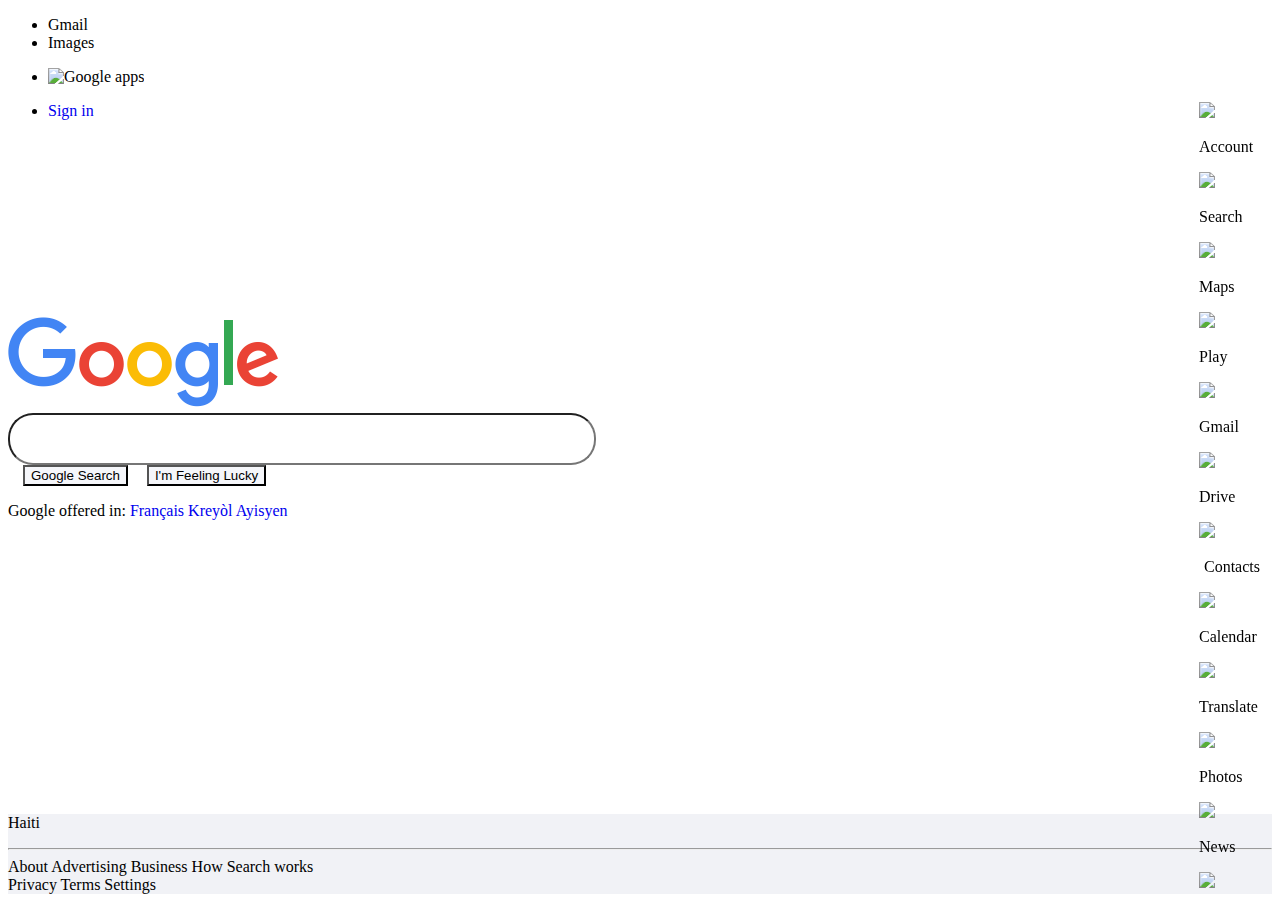
==== index.html @ 9bb04fc4 "first commit" ====
<!doctype html>
<html lang="en">
  <head>
    <!-- Required meta tags -->
    <meta charset="utf-8">
    <meta name="viewport" content="width=device-width, initial-scale=1">

    <!-- Bootstrap CSS -->
    <link href="https://cdn.jsdelivr.net/npm/bootstrap@5.0.0-beta2/dist/css/bootstrap.min.css" rel="stylesheet" integrity="sha384-BmbxuPwQa2lc/FVzBcNJ7UAyJxM6wuqIj61tLrc4wSX0szH/Ev+nYRRuWlolflfl" crossorigin="anonymous">
    <link rel="stylesheet" href="/css/style.css">
    <title>Google</title>
  </head>
  <body>

    <div class="container-fluid">
        <ul class="nav justify-content-end mt-3">
            <li class="nav-item">
              <a class="nav-link" id="nav-link" aria-current="page" href="#">Gmail</a>
            </li>
            <li class="nav-item">
              <a class="nav-link" id="nav-link" href="#">Images</a>
            </li>
            <li class="nav-item">
                <p>
                    <a class="btn" id="google-dots"type="button" data-bs-toggle="collapse" data-bs-target="#collapseExample" aria-expanded="false" aria-controls="collapseExample">
                     <img src="/img/dot2.png" alt="Google apps">
                    </a>
                </p>
                <div class="collapse"id="collapseExample">
                    <div class="card card-body" id="card-body">
                        <!--Row1-->
                        <div class="row">
                            <div class="col-lg-4 col-md-4 mt-2 text-center">
                                <a href="http://"><img src="https://img.icons8.com/bubbles/50/000000/guest-male.png"/><p>Account</p></a>
                            </div>
                            <div class="col-lg-4 col-md-4 mt-2 text-center">
                                <a href="http://"><img src="https://img.icons8.com/fluent/48/000000/google-logo.png"/><p>Search</p></a>
                             
                            </div>
                            <div class="col-lg-4 col-md-4 mt-2 text-center">
                                <a href="http://"><img src="https://img.icons8.com/fluent/48/000000/google-maps-new.png"/><p>Maps</p></a>
                    
                            </div>
                        </div>
                         <!--Row1-->
                       
                          <!--Row2-->
                        <div class="row">
                            <div class="col-lg-4 col-md-4 mt-2 text-center">
                                <a href="http://"><img src="https://img.icons8.com/color/48/000000/google-play.png"/><p>Play</p></a>
                            </div>
                            <div class="col-lg-4 col-md-4 mt-2 text-center">
                                <a href="http://"><img src="https://img.icons8.com/fluent/48/000000/gmail--v2.png"/><p>Gmail</p></a>
                            </div>
                            <div class="col-lg-4 col-md-4 mt-2 text-center">
                                <a href="http://"><img src="https://img.icons8.com/fluent/48/000000/google-drive--v2.png"/><P >Drive</P></a>
                            </div>
                        </div>
                         <!--Row2-->

                          <!--Row3-->
                        <div class="row">
                            <div class="col-lg-4 col-md-4 mt-2 text-center" id="mg-pd2">
                                <a href="http://"><img src="https://img.icons8.com/color/48/000000/google-contacts.png"/><p id="mg-pd">Contacts</p></a>  
                            </div>
                            <div class="col-lg-4 col-md-4 mt-2 text-center">
                                <a href="http://"><img src="https://img.icons8.com/fluent/48/000000/google-calendar--v2.png"/><p>Calendar</p></a>
                            </div>
                            <div class="col-lg-4 col-md-4 mt-2 text-center">
                                <a href="http://"><img src="https://img.icons8.com/color/48/000000/google-translate.png"/><p>Translate</p></a>
                            </div>
                        </div>
                         <!--Row3-->

                          <!--Row4-->
                        <div class="row">
                            <div class="col-lg-4 col-md-4 mt-2 text-center">
                                <a href="http://"><img src="https://img.icons8.com/fluent/48/000000/google-photos-new.png"/><p>Photos</p></a>   
                            </div>
                            <div class="col-lg-4 col-md-4 mt-2 text-center">
                                <a href="http://"><img src="https://img.icons8.com/color/48/000000/google-news.png"/><p>News</p></a>
                            </div>
                            <div class="col-lg-4 col-md-4 mt-2 text-center">
                                <a href="http://"><img src="https://img.icons8.com/fluent/48/000000/google-meet.png"/><p>Meet</p></a>
                            </div>
                        </div>
                         <!--Row4-->

                          <!--Row5-->
                        <div class="row">
                            <div class="col-lg-4 col-md-4 mt-2 text-center">
                                <a class="text-center" href="http://"><img src="https://img.icons8.com/color/48/000000/google-duo.png"/><p>Duo</p></a>
                            </div>
                        </div>
                         <!--Row5-->
                         <hr>    
                      
                    </div>
                </div>
            </li>
            <li class="nav-item mt-1">
                <a class="btn btn-primary" href="#" role="button">Sign in</a>
              </li>
            
        </ul> 
        <div class="d-flex justify-content-center align-items-center">
            <img id="google-logo" src="/img/ic_apps_48px-512.png" alt="">
        </div>
        <form class="row">
            <div class="d-flex justify-content-center align-items-center mt-4">
              <input type="text" class="form-control" id="search-box">
            </div>
        </form>
        <div class="d-flex justify-content-center align-items-center mt-4">
            <button type="button" class="btn" id="btn">Google Search</button>
            <button type="button" class="btn"  id="btn">I'm Feeling Lucky</button>
        </div>
        <div class="d-flex justify-content-center align-items-center mt-4">
            <p>Google offered in: <a href="https://www.google.com/setprefs?sig=0_X4YjfWNpyxbd4nSUM-4ecP6gyLo%3D&hl=fr&source=homepage&sa=X&ved=0ahUKEwj77ayBxcTvAhXnTDABHW7sCksQ2ZgBCA4">Français</a> 
                <a href="https://www.google.com/setprefs?sig=0_X4YjfWNpyxbd4nSUM-4ecP6gyLo%3D&hl=ht&source=homepage&sa=X&ved=0ahUKEwj77ayBxcTvAhXnTDABHW7sCksQ2ZgBCA8">Kreyòl Ayisyen</a></p>
        </div>

        <div class="row">
            <footer id="footer">
                <div class="row">
                    <p>Haiti</p>
                    <hr>
                    <div class="col-lg-6 col-md-6">
                        <nav class="nav" id="nav-f2">
                            <a class="nav-link" href="#">About</a>
                            <a class="nav-link" href="#">Advertising</a>
                            <a class="nav-link" href="#">Business</a>
                            <a class="nav-link" href="#">How Search works</a>
                        </nav>
                    </div>
                    <div class="col-lg-6 col-md-6">
                        <nav class="nav justify-content-end" id="nav-f3">
                            <a class="nav-link" href="#">Privacy</a>
                            <a class="nav-link" href="#">Terms</a>
                            <a class="nav-link" href="#">Settings</a>
                        </nav>
                    </div>
                </div>
            </footer>
        </div>
    </div>
    <!-- Optional JavaScript; choose one of the two! -->

    <!-- Option 1: Bootstrap Bundle with Popper -->
    <script src="https://cdn.jsdelivr.net/npm/bootstrap@5.0.0-beta2/dist/js/bootstrap.bundle.min.js" integrity="sha384-b5kHyXgcpbZJO/tY9Ul7kGkf1S0CWuKcCD38l8YkeH8z8QjE0GmW1gYU5S9FOnJ0" crossorigin="anonymous"></script>

    <!-- Option 2: Separate Popper and Bootstrap JS -->
    <!--
    <script src="https://cdn.jsdelivr.net/npm/@popperjs/core@2.6.0/dist/umd/popper.min.js" integrity="sha384-KsvD1yqQ1/1+IA7gi3P0tyJcT3vR+NdBTt13hSJ2lnve8agRGXTTyNaBYmCR/Nwi" crossorigin="anonymous"></script>
    <script src="https://cdn.jsdelivr.net/npm/bootstrap@5.0.0-beta2/dist/js/bootstrap.min.js" integrity="sha384-nsg8ua9HAw1y0W1btsyWgBklPnCUAFLuTMS2G72MMONqmOymq585AcH49TLBQObG" crossorigin="anonymous"></script>
    -->
  </body>
</html>
---- css/style.css ----
.nav-link
{
    text-decoration: none;
    
}

#nav-link
{
    color: black;
}



#collapseExample
{
    position:fixed;
    right: 20px;
}

.row a
{
    text-decoration: none;
    color: black;
  
}

#mg-pd
{
 padding-left: 5px;
 
}

@media (min-width: 600px) {
   #google-logo
   {
       margin-top:181px;
   }

}

@media (max-width: 599px) {
    #google-logo
   {
       margin-top:181px;
   }
}


#search-box
{
    width: 580px;
    height: 46px;
    border-radius: 25px;

}

#btn
{
    background-color: #f5f6fa;
    margin-left: 15px;
}


a
{
    text-decoration: none;
}


/* FOOTER*/

#footer 
{
    background-color: #f1f2f6;
    margin-top: 294px;

}




@media (max-width: 599px) {
     

    
    #footer 
  {
   
    margin-top: 237px;


  }
 #nav-f2
  {
      
      justify-content: center;
      
      
  }

  #nav-f3
  {
      
      display: flex;
      justify-content: center;
      
      
  }
}
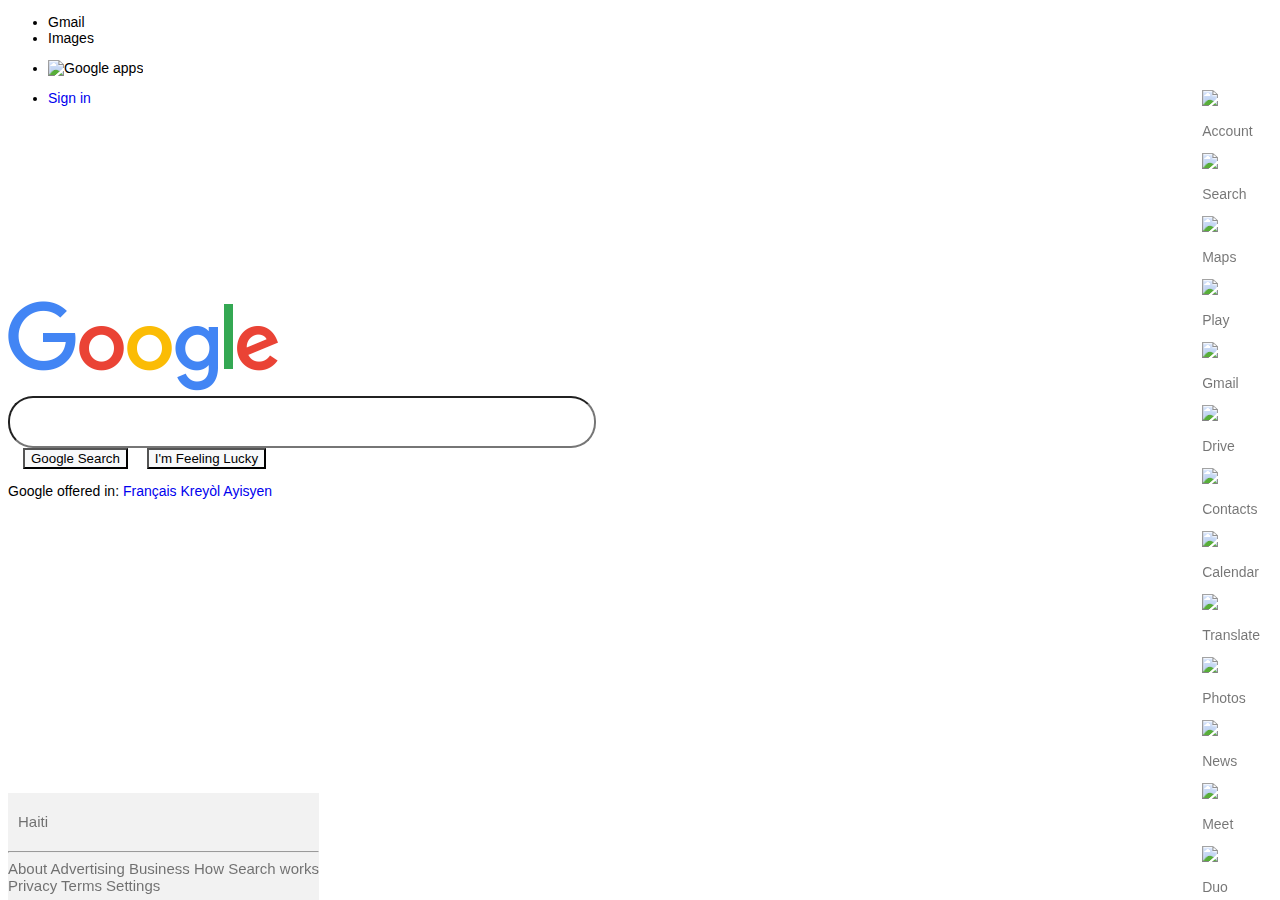
==== commit a031bcb0: "New update" ====
--- a/index.html
+++ b/index.html
@@ -13,22 +13,26 @@
   <body>
 
     <div class="container-fluid">
-        <ul class="nav justify-content-end mt-3">
+        <!--Nav & Tab-->
+        <ul class="nav justify-content-end mt-2">
             <li class="nav-item">
               <a class="nav-link" id="nav-link" aria-current="page" href="#">Gmail</a>
             </li>
             <li class="nav-item">
               <a class="nav-link" id="nav-link" href="#">Images</a>
             </li>
+            <!-- Dots -->
             <li class="nav-item">
                 <p>
                     <a class="btn" id="google-dots"type="button" data-bs-toggle="collapse" data-bs-target="#collapseExample" aria-expanded="false" aria-controls="collapseExample">
                      <img src="/img/dot2.png" alt="Google apps">
                     </a>
                 </p>
+
+                <!-- Collapsing  when you click the dots square  -->
                 <div class="collapse"id="collapseExample">
                     <div class="card card-body" id="card-body">
-                        <!--Row1-->
+                        <!--Collapsing section 1-->
                         <div class="row">
                             <div class="col-lg-4 col-md-4 mt-2 text-center">
                                 <a href="http://"><img src="https://img.icons8.com/bubbles/50/000000/guest-male.png"/><p>Account</p></a>
@@ -42,9 +46,9 @@
                     
                             </div>
                         </div>
-                         <!--Row1-->
+                        <!--Collapsing section 1-->
                        
-                          <!--Row2-->
+                        <!--Collapsing section 2-->
                         <div class="row">
                             <div class="col-lg-4 col-md-4 mt-2 text-center">
                                 <a href="http://"><img src="https://img.icons8.com/color/48/000000/google-play.png"/><p>Play</p></a>
@@ -56,12 +60,12 @@
                                 <a href="http://"><img src="https://img.icons8.com/fluent/48/000000/google-drive--v2.png"/><P >Drive</P></a>
                             </div>
                         </div>
-                         <!--Row2-->
+                        <!--Collapsing section 2-->
 
-                          <!--Row3-->
+                        <!--Collapsing section 3-->
                         <div class="row">
-                            <div class="col-lg-4 col-md-4 mt-2 text-center" id="mg-pd2">
-                                <a href="http://"><img src="https://img.icons8.com/color/48/000000/google-contacts.png"/><p id="mg-pd">Contacts</p></a>  
+                            <div class="col-lg-4 col-md-4 mt-2 text-center">
+                                <a href="http://"><img src="https://img.icons8.com/color/48/000000/google-contacts.png"/><p>Contacts</p></a>  
                             </div>
                             <div class="col-lg-4 col-md-4 mt-2 text-center">
                                 <a href="http://"><img src="https://img.icons8.com/fluent/48/000000/google-calendar--v2.png"/><p>Calendar</p></a>
@@ -70,9 +74,9 @@
                                 <a href="http://"><img src="https://img.icons8.com/color/48/000000/google-translate.png"/><p>Translate</p></a>
                             </div>
                         </div>
-                         <!--Row3-->
+                        <!--Collapsing section 3-->
 
-                          <!--Row4-->
+                        <!--Collapsing section 4-->
                         <div class="row">
                             <div class="col-lg-4 col-md-4 mt-2 text-center">
                                 <a href="http://"><img src="https://img.icons8.com/fluent/48/000000/google-photos-new.png"/><p>Photos</p></a>   
@@ -84,54 +88,87 @@
                                 <a href="http://"><img src="https://img.icons8.com/fluent/48/000000/google-meet.png"/><p>Meet</p></a>
                             </div>
                         </div>
-                         <!--Row4-->
+                        <!--Collapsing section 4-->
 
-                          <!--Row5-->
+                        <!--Collapsing section 5-->
                         <div class="row">
                             <div class="col-lg-4 col-md-4 mt-2 text-center">
                                 <a class="text-center" href="http://"><img src="https://img.icons8.com/color/48/000000/google-duo.png"/><p>Duo</p></a>
                             </div>
                         </div>
-                         <!--Row5-->
-                         <hr>    
+                        <!--Collapsing section 5-->
+
+                        <!-- Divider-->
+                        <div class="row">
+                            <hr>   
+                        </div>
+                        <!-- Divider-->
                       
                     </div>
                 </div>
+                <!-- Collapsing  when you click the dots square  -->
             </li>
+            <!-- Dots -->
+
+            <!-- Sign in button  -->
             <li class="nav-item mt-1">
                 <a class="btn btn-primary" href="#" role="button">Sign in</a>
-              </li>
+            </li>
+            <!-- Sign in button  -->
             
-        </ul> 
+        </ul>
+        <!--Nav & Tab-->
+
+        <!--Body page (Google logo , form , button & texts)-->
+
+        <!--Logo-->
         <div class="d-flex justify-content-center align-items-center">
             <img id="google-logo" src="/img/ic_apps_48px-512.png" alt="">
         </div>
+        <!--Logo-->
+
+        <!--Form-->
         <form class="row">
             <div class="d-flex justify-content-center align-items-center mt-4">
               <input type="text" class="form-control" id="search-box">
             </div>
         </form>
-        <div class="d-flex justify-content-center align-items-center mt-4">
+        <!--Form-->
+
+        <!--Button-->
+        <div class="d-flex justify-content-center align-items-center mt-4" id="button">
             <button type="button" class="btn" id="btn">Google Search</button>
             <button type="button" class="btn"  id="btn">I'm Feeling Lucky</button>
         </div>
+        <!--Button-->
+
+        <!--Text-->
         <div class="d-flex justify-content-center align-items-center mt-4">
-            <p>Google offered in: <a href="https://www.google.com/setprefs?sig=0_X4YjfWNpyxbd4nSUM-4ecP6gyLo%3D&hl=fr&source=homepage&sa=X&ved=0ahUKEwj77ayBxcTvAhXnTDABHW7sCksQ2ZgBCA4">Français</a> 
-                <a href="https://www.google.com/setprefs?sig=0_X4YjfWNpyxbd4nSUM-4ecP6gyLo%3D&hl=ht&source=homepage&sa=X&ved=0ahUKEwj77ayBxcTvAhXnTDABHW7sCksQ2ZgBCA8">Kreyòl Ayisyen</a></p>
+            <p>Google offered in: 
+                <a href="https://www.google.com/setprefs?sig=0_X4YjfWNpyxbd4nSUM-4ecP6gyLo%3D&hl=fr&source=homepage&sa=X&ved=0ahUKEwj77ayBxcTvAhXnTDABHW7sCksQ2ZgBCA4">Français</a> 
+                <a href="https://www.google.com/setprefs?sig=0_X4YjfWNpyxbd4nSUM-4ecP6gyLo%3D&hl=ht&source=homepage&sa=X&ved=0ahUKEwj77ayBxcTvAhXnTDABHW7sCksQ2ZgBCA8">Kreyòl Ayisyen</a>
+            </p>
         </div>
+        <!--Text-->
+
+        <!--Body page (Google logo , form , button & texts)-->
 
         <div class="row">
             <footer id="footer">
+                <div id="footer-part1">
+                    <p>Haiti</p>
+                </div>
                 <div class="row">
-                    <p>Haiti</p>
-                    <hr>
-                    <div class="col-lg-6 col-md-6">
-                        <nav class="nav" id="nav-f2">
-                            <a class="nav-link" href="#">About</a>
-                            <a class="nav-link" href="#">Advertising</a>
-                            <a class="nav-link" href="#">Business</a>
-                            <a class="nav-link" href="#">How Search works</a>
-                        </nav>
+                    <hr style="background-color: rgba(0,0,0,.54);">
+                </div>
+                <div class="row" id="footer-part2">
+                    <div class="col-lg-6 col-md-6" id="nav-f2">
+                            <nav class="nav">
+                                <a class="nav-link" href="#">About</a>
+                                <a class="nav-link" href="#">Advertising</a>
+                                <a class="nav-link" href="#">Business</a>
+                                <a class="nav-link" href="#">How Search works</a>
+                            </nav>
                     </div>
                     <div class="col-lg-6 col-md-6">
                         <nav class="nav justify-content-end" id="nav-f3">
--- a/css/style.css
+++ b/css/style.css
@@ -1,4 +1,17 @@
+/* BODY */
+body
+{
+    font-size: 14px;
+    font-family: arial,sans-serif;
+}
 
+div
+{
+    display: block;
+}
+/* BODY */
+
+/* Navs & Tabs */
 .nav-link
 {
     text-decoration: none;
@@ -8,30 +21,23 @@
 #nav-link
 {
     color: black;
+    margin-top: 5px;
 }
 
-
-
+/* Collapsing the nav & tab when you click the dots square */
 #collapseExample
 {
     position:fixed;
     right: 20px;
 }
+/* Collapsing the nav & tab when you click the dots square */
 
-.row a
+
+/* Navs & Tabs */
+
+/* Media events screen */
+@media (min-width: 600px) 
 {
-    text-decoration: none;
-    color: black;
-  
-}
-
-#mg-pd
-{
- padding-left: 5px;
- 
-}
-
-@media (min-width: 600px) {
    #google-logo
    {
        margin-top:181px;
@@ -39,12 +45,14 @@
 
 }
 
-@media (max-width: 599px) {
+@media (max-width: 599px) 
+{
     #google-logo
    {
        margin-top:181px;
    }
 }
+/* Media events screen */
 
 
 #search-box
@@ -57,10 +65,15 @@
 
 #btn
 {
-    background-color: #f5f6fa;
+    background-color: #f8f9fa;
     margin-left: 15px;
 }
 
+#btn:hover
+{
+    border: 1px solid #ced6e0;
+    border-radius: 4px;
+}
 
 a
 {
@@ -72,39 +85,52 @@
 
 #footer 
 {
-    background-color: #f1f2f6;
-    margin-top: 294px;
-
+    background-color: #f2f2f2;
+    position: fixed;
+    bottom: 0;
+    font-size: 15px;
+    
 }
 
+.row a
+{
+    color: rgba(0,0,0,.54);
+  
+}
+#footer-part1  
+{
+    margin: 20px 10px 5px;
+    color: rgba(0,0,0,.54);
+    height: 30px;  
+}
+
+/* event in nav (footer big screen) */
+@media (min-width:600px)
+{
+    #footer-part2
+    {
+        height: 40px;
+    }
+}
+/* event in nav (footer) */
 
 
-
+/* event in nav (footer big screen) */
 @media (max-width: 599px) {
-     
-
-    
-    #footer 
-  {
-   
-    margin-top: 237px;
-
-
-  }
+       
  #nav-f2
   {
-      
-      justify-content: center;
-      
-      
+     position:relative;
+     left: 25px; 
   }
 
   #nav-f3
   {
-      
-      display: flex;
-      justify-content: center;
-      
-      
+    position:relative;
+    margin-top: 5px;
+    right: 130px;  
   }
-}+}
+/* event in nav (footer big screen) */
+
+/* FOOTER*/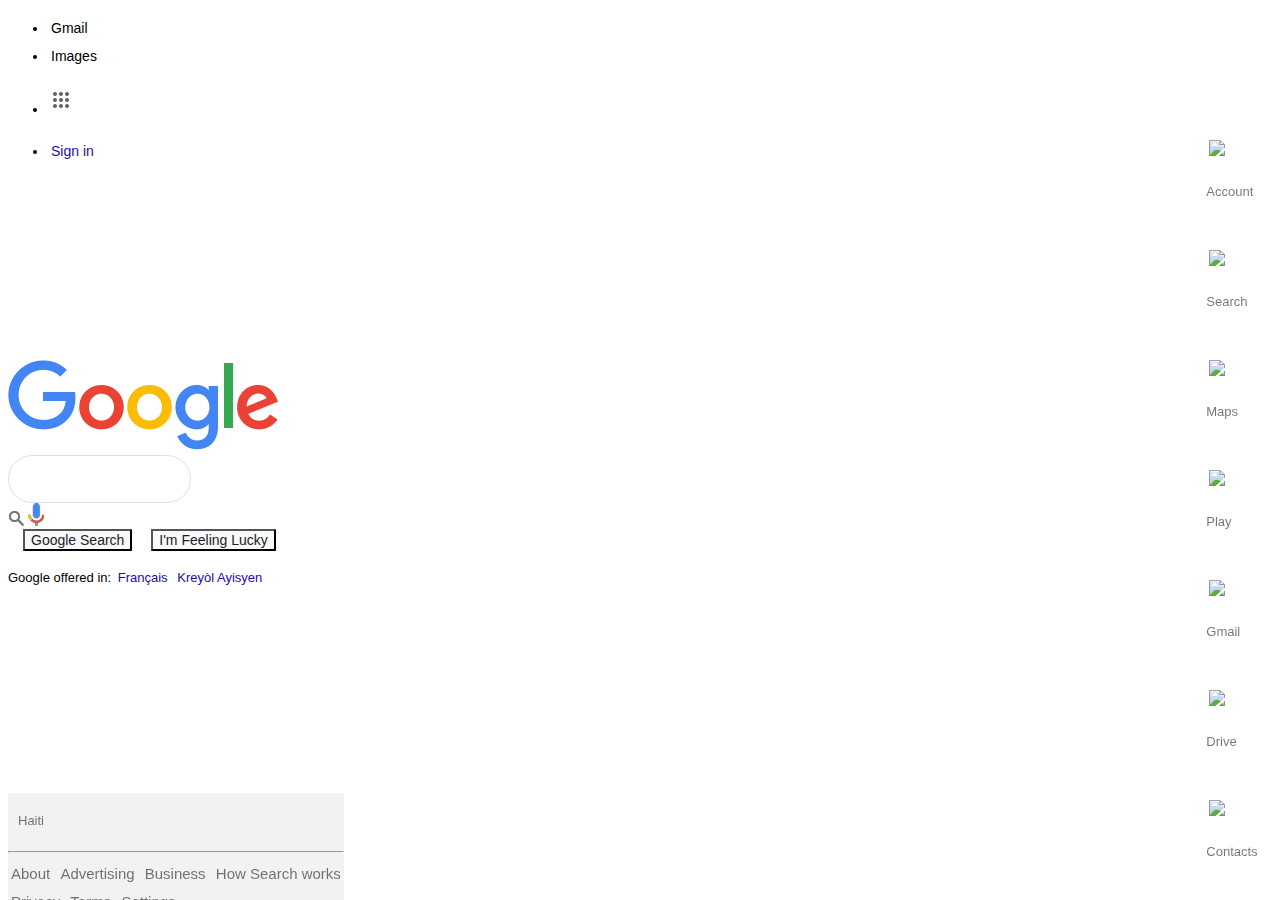
==== commit fe1f31bd: "New update" ====
--- a/index.html
+++ b/index.html
@@ -25,7 +25,7 @@
             <li class="nav-item">
                 <p>
                     <a class="btn" id="google-dots"type="button" data-bs-toggle="collapse" data-bs-target="#collapseExample" aria-expanded="false" aria-controls="collapseExample">
-                     <img src="/img/dot2.png" alt="Google apps">
+                     <img src="/img/dot2.PNG" alt="Google apps">
                     </a>
                 </p>
 
@@ -112,7 +112,7 @@
 
             <!-- Sign in button  -->
             <li class="nav-item mt-1">
-                <a class="btn btn-primary" href="#" role="button">Sign in</a>
+                <a class="btn btn-primary" id="sign-button" href="#" role="button">Sign in</a>
             </li>
             <!-- Sign in button  -->
             
@@ -131,6 +131,10 @@
         <form class="row">
             <div class="d-flex justify-content-center align-items-center mt-4">
               <input type="text" class="form-control" id="search-box">
+            </div>
+            <div class="form-icons">
+                <img id="search-icon" src="/img/search.png">
+                <img src="/img/mic.png" alt="">
             </div>
         </form>
         <!--Form-->
--- a/css/style.css
+++ b/css/style.css
@@ -23,6 +23,23 @@
     color: black;
     margin-top: 5px;
 }
+
+
+/* image for collapsing */
+
+#google-dots
+{
+    margin-top: 4px;
+   
+}
+
+/* image for collapsing */
+
+#sign-button
+{
+    margin-top: 4px;
+}
+
 
 /* Collapsing the nav & tab when you click the dots square */
 #collapseExample
@@ -55,18 +72,33 @@
 /* Media events screen */
 
 
+
+/* Main Page */
+
+/* search-box */
 #search-box
 {
-    width: 580px;
-    height: 46px;
-    border-radius: 25px;
+    max-width: 584px;
+    height: 44px;
+    border-radius: 24px;
+    box-shadow: none;
+    border: 1px solid #dfe1e5;
+    background: #fff;
 
 }
 
+
+/* search-box */
+
+
+/* Button */
 #btn
 {
     background-color: #f8f9fa;
     margin-left: 15px;
+    font-size: 14px;
+    font-family: arial,sans-serif;
+    color: #222;
 }
 
 #btn:hover
@@ -74,15 +106,29 @@
     border: 1px solid #ced6e0;
     border-radius: 4px;
 }
+/* Button */
 
+
+/* Text */
+p
+{
+    font-size: 13px;
+    font-family: arial,sans-serif; 
+}
 a
 {
     text-decoration: none;
+    color: #1a0dab;
+    padding: 0 3px;
+    line-height: 28px;
 }
+/* Text */
+
+
+/* Main Page */
 
 
 /* FOOTER*/
-
 #footer 
 {
     background-color: #f2f2f2;
@@ -104,6 +150,7 @@
     height: 30px;  
 }
 
+
 /* event in nav (footer big screen) */
 @media (min-width:600px)
 {
@@ -113,6 +160,7 @@
     }
 }
 /* event in nav (footer) */
+
 
 
 /* event in nav (footer big screen) */
@@ -133,4 +181,6 @@
 }
 /* event in nav (footer big screen) */
 
+
+
 /* FOOTER*/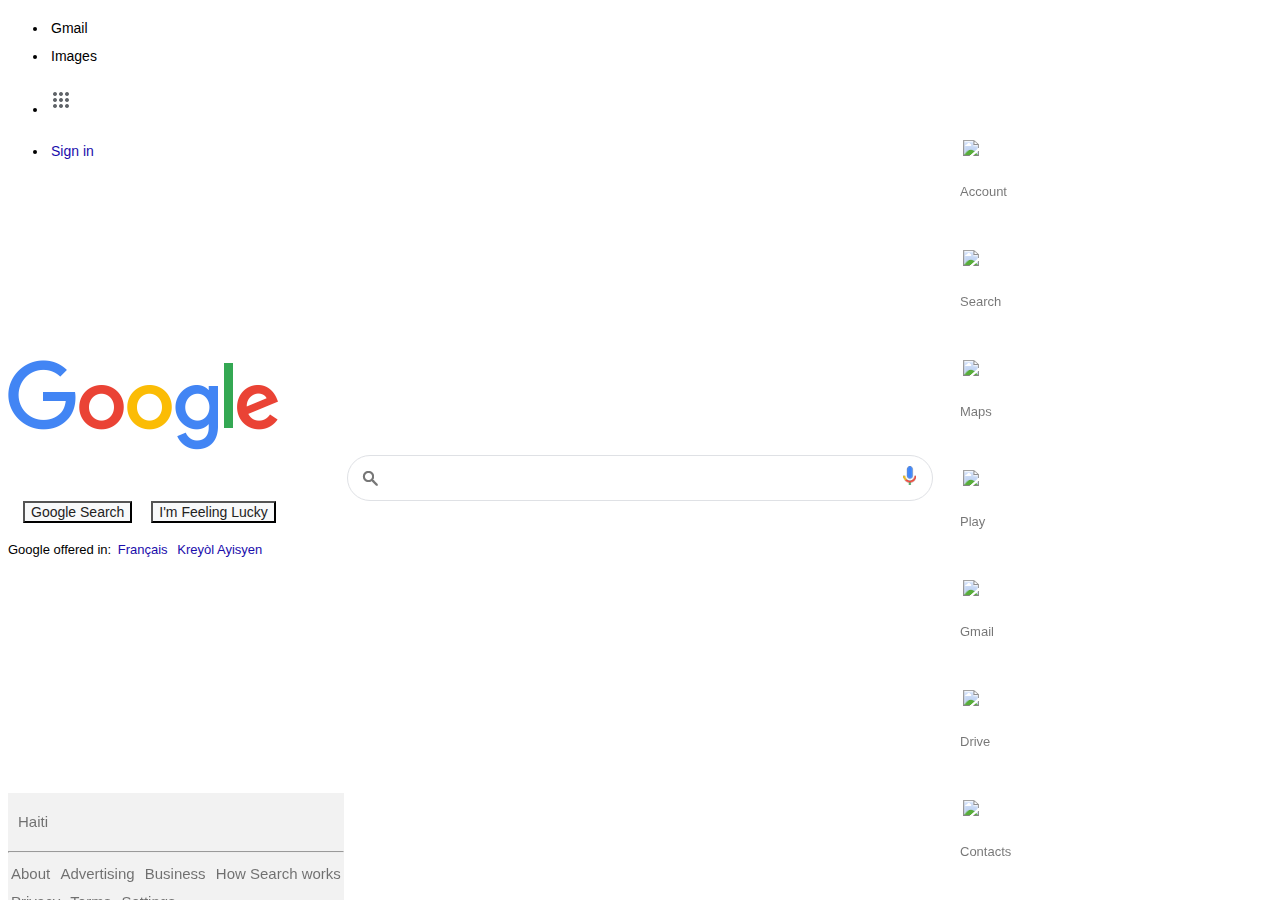
==== commit 581de8ae: "Add files via upload" ====
--- a/index.html
+++ b/index.html
@@ -1,199 +1,228 @@
-<!doctype html>
-<html lang="en">
-  <head>
-    <!-- Required meta tags -->
-    <meta charset="utf-8">
-    <meta name="viewport" content="width=device-width, initial-scale=1">
-
-    <!-- Bootstrap CSS -->
-    <link href="https://cdn.jsdelivr.net/npm/bootstrap@5.0.0-beta2/dist/css/bootstrap.min.css" rel="stylesheet" integrity="sha384-BmbxuPwQa2lc/FVzBcNJ7UAyJxM6wuqIj61tLrc4wSX0szH/Ev+nYRRuWlolflfl" crossorigin="anonymous">
-    <link rel="stylesheet" href="/css/style.css">
-    <title>Google</title>
-  </head>
-  <body>
-
-    <div class="container-fluid">
-        <!--Nav & Tab-->
-        <ul class="nav justify-content-end mt-2">
-            <li class="nav-item">
-              <a class="nav-link" id="nav-link" aria-current="page" href="#">Gmail</a>
-            </li>
-            <li class="nav-item">
-              <a class="nav-link" id="nav-link" href="#">Images</a>
-            </li>
-            <!-- Dots -->
-            <li class="nav-item">
-                <p>
-                    <a class="btn" id="google-dots"type="button" data-bs-toggle="collapse" data-bs-target="#collapseExample" aria-expanded="false" aria-controls="collapseExample">
-                     <img src="/img/dot2.PNG" alt="Google apps">
-                    </a>
-                </p>
-
-                <!-- Collapsing  when you click the dots square  -->
-                <div class="collapse"id="collapseExample">
-                    <div class="card card-body" id="card-body">
-                        <!--Collapsing section 1-->
-                        <div class="row">
-                            <div class="col-lg-4 col-md-4 mt-2 text-center">
-                                <a href="http://"><img src="https://img.icons8.com/bubbles/50/000000/guest-male.png"/><p>Account</p></a>
-                            </div>
-                            <div class="col-lg-4 col-md-4 mt-2 text-center">
-                                <a href="http://"><img src="https://img.icons8.com/fluent/48/000000/google-logo.png"/><p>Search</p></a>
-                             
-                            </div>
-                            <div class="col-lg-4 col-md-4 mt-2 text-center">
-                                <a href="http://"><img src="https://img.icons8.com/fluent/48/000000/google-maps-new.png"/><p>Maps</p></a>
-                    
-                            </div>
-                        </div>
-                        <!--Collapsing section 1-->
-                       
-                        <!--Collapsing section 2-->
-                        <div class="row">
-                            <div class="col-lg-4 col-md-4 mt-2 text-center">
-                                <a href="http://"><img src="https://img.icons8.com/color/48/000000/google-play.png"/><p>Play</p></a>
-                            </div>
-                            <div class="col-lg-4 col-md-4 mt-2 text-center">
-                                <a href="http://"><img src="https://img.icons8.com/fluent/48/000000/gmail--v2.png"/><p>Gmail</p></a>
-                            </div>
-                            <div class="col-lg-4 col-md-4 mt-2 text-center">
-                                <a href="http://"><img src="https://img.icons8.com/fluent/48/000000/google-drive--v2.png"/><P >Drive</P></a>
-                            </div>
-                        </div>
-                        <!--Collapsing section 2-->
-
-                        <!--Collapsing section 3-->
-                        <div class="row">
-                            <div class="col-lg-4 col-md-4 mt-2 text-center">
-                                <a href="http://"><img src="https://img.icons8.com/color/48/000000/google-contacts.png"/><p>Contacts</p></a>  
-                            </div>
-                            <div class="col-lg-4 col-md-4 mt-2 text-center">
-                                <a href="http://"><img src="https://img.icons8.com/fluent/48/000000/google-calendar--v2.png"/><p>Calendar</p></a>
-                            </div>
-                            <div class="col-lg-4 col-md-4 mt-2 text-center">
-                                <a href="http://"><img src="https://img.icons8.com/color/48/000000/google-translate.png"/><p>Translate</p></a>
-                            </div>
-                        </div>
-                        <!--Collapsing section 3-->
-
-                        <!--Collapsing section 4-->
-                        <div class="row">
-                            <div class="col-lg-4 col-md-4 mt-2 text-center">
-                                <a href="http://"><img src="https://img.icons8.com/fluent/48/000000/google-photos-new.png"/><p>Photos</p></a>   
-                            </div>
-                            <div class="col-lg-4 col-md-4 mt-2 text-center">
-                                <a href="http://"><img src="https://img.icons8.com/color/48/000000/google-news.png"/><p>News</p></a>
-                            </div>
-                            <div class="col-lg-4 col-md-4 mt-2 text-center">
-                                <a href="http://"><img src="https://img.icons8.com/fluent/48/000000/google-meet.png"/><p>Meet</p></a>
-                            </div>
-                        </div>
-                        <!--Collapsing section 4-->
-
-                        <!--Collapsing section 5-->
-                        <div class="row">
-                            <div class="col-lg-4 col-md-4 mt-2 text-center">
-                                <a class="text-center" href="http://"><img src="https://img.icons8.com/color/48/000000/google-duo.png"/><p>Duo</p></a>
-                            </div>
-                        </div>
-                        <!--Collapsing section 5-->
-
-                        <!-- Divider-->
-                        <div class="row">
-                            <hr>   
-                        </div>
-                        <!-- Divider-->
-                      
-                    </div>
-                </div>
-                <!-- Collapsing  when you click the dots square  -->
-            </li>
-            <!-- Dots -->
-
-            <!-- Sign in button  -->
-            <li class="nav-item mt-1">
-                <a class="btn btn-primary" id="sign-button" href="#" role="button">Sign in</a>
-            </li>
-            <!-- Sign in button  -->
-            
-        </ul>
-        <!--Nav & Tab-->
-
-        <!--Body page (Google logo , form , button & texts)-->
-
-        <!--Logo-->
-        <div class="d-flex justify-content-center align-items-center">
-            <img id="google-logo" src="/img/ic_apps_48px-512.png" alt="">
-        </div>
-        <!--Logo-->
-
-        <!--Form-->
-        <form class="row">
-            <div class="d-flex justify-content-center align-items-center mt-4">
-              <input type="text" class="form-control" id="search-box">
-            </div>
-            <div class="form-icons">
-                <img id="search-icon" src="/img/search.png">
-                <img src="/img/mic.png" alt="">
-            </div>
-        </form>
-        <!--Form-->
-
-        <!--Button-->
-        <div class="d-flex justify-content-center align-items-center mt-4" id="button">
-            <button type="button" class="btn" id="btn">Google Search</button>
-            <button type="button" class="btn"  id="btn">I'm Feeling Lucky</button>
-        </div>
-        <!--Button-->
-
-        <!--Text-->
-        <div class="d-flex justify-content-center align-items-center mt-4">
-            <p>Google offered in: 
-                <a href="https://www.google.com/setprefs?sig=0_X4YjfWNpyxbd4nSUM-4ecP6gyLo%3D&hl=fr&source=homepage&sa=X&ved=0ahUKEwj77ayBxcTvAhXnTDABHW7sCksQ2ZgBCA4">Français</a> 
-                <a href="https://www.google.com/setprefs?sig=0_X4YjfWNpyxbd4nSUM-4ecP6gyLo%3D&hl=ht&source=homepage&sa=X&ved=0ahUKEwj77ayBxcTvAhXnTDABHW7sCksQ2ZgBCA8">Kreyòl Ayisyen</a>
-            </p>
-        </div>
-        <!--Text-->
-
-        <!--Body page (Google logo , form , button & texts)-->
-
-        <div class="row">
-            <footer id="footer">
-                <div id="footer-part1">
-                    <p>Haiti</p>
-                </div>
-                <div class="row">
-                    <hr style="background-color: rgba(0,0,0,.54);">
-                </div>
-                <div class="row" id="footer-part2">
-                    <div class="col-lg-6 col-md-6" id="nav-f2">
-                            <nav class="nav">
-                                <a class="nav-link" href="#">About</a>
-                                <a class="nav-link" href="#">Advertising</a>
-                                <a class="nav-link" href="#">Business</a>
-                                <a class="nav-link" href="#">How Search works</a>
-                            </nav>
-                    </div>
-                    <div class="col-lg-6 col-md-6">
-                        <nav class="nav justify-content-end" id="nav-f3">
-                            <a class="nav-link" href="#">Privacy</a>
-                            <a class="nav-link" href="#">Terms</a>
-                            <a class="nav-link" href="#">Settings</a>
-                        </nav>
-                    </div>
-                </div>
-            </footer>
-        </div>
-    </div>
-    <!-- Optional JavaScript; choose one of the two! -->
-
-    <!-- Option 1: Bootstrap Bundle with Popper -->
-    <script src="https://cdn.jsdelivr.net/npm/bootstrap@5.0.0-beta2/dist/js/bootstrap.bundle.min.js" integrity="sha384-b5kHyXgcpbZJO/tY9Ul7kGkf1S0CWuKcCD38l8YkeH8z8QjE0GmW1gYU5S9FOnJ0" crossorigin="anonymous"></script>
-
-    <!-- Option 2: Separate Popper and Bootstrap JS -->
-    <!--
-    <script src="https://cdn.jsdelivr.net/npm/@popperjs/core@2.6.0/dist/umd/popper.min.js" integrity="sha384-KsvD1yqQ1/1+IA7gi3P0tyJcT3vR+NdBTt13hSJ2lnve8agRGXTTyNaBYmCR/Nwi" crossorigin="anonymous"></script>
-    <script src="https://cdn.jsdelivr.net/npm/bootstrap@5.0.0-beta2/dist/js/bootstrap.min.js" integrity="sha384-nsg8ua9HAw1y0W1btsyWgBklPnCUAFLuTMS2G72MMONqmOymq585AcH49TLBQObG" crossorigin="anonymous"></script>
-    -->
-  </body>
+<!doctype html>
+<html lang="en">
+  <head>
+    <!-- Required meta tags -->
+    <meta charset="utf-8">
+    <meta name="viewport" content="width=device-width, initial-scale=1">
+
+    <!-- Bootstrap CSS -->
+    <link href="https://cdn.jsdelivr.net/npm/bootstrap@5.0.0-beta2/dist/css/bootstrap.min.css" rel="stylesheet" integrity="sha384-BmbxuPwQa2lc/FVzBcNJ7UAyJxM6wuqIj61tLrc4wSX0szH/Ev+nYRRuWlolflfl" crossorigin="anonymous">
+    <link rel="stylesheet" href="/css/style.css">
+    <title>Google</title>
+  </head>
+  <body>
+
+    <div class="container-fluid">
+        <!--Nav & Tab-->
+        <ul class="nav justify-content-end mt-2">
+            <li class="nav-item">
+              <a class="nav-link" id="nav-link" aria-current="page" href="#">Gmail</a>
+            </li>
+            <li class="nav-item">
+              <a class="nav-link" id="nav-link" href="#">Images</a>
+            </li>
+            <!-- Dots -->
+            <li class="nav-item">
+                <p>
+                    <a class="btn" id="google-dots"type="button" data-bs-toggle="collapse" data-bs-target="#collapseExample" aria-expanded="false" aria-controls="collapseExample">
+                     <img src="/img/dot2.PNG" alt="Google apps">
+                    </a>
+                </p>
+
+                <!-- Collapsing  when you click the dots square  -->
+                <div class="collapse"id="collapseExample">
+                    <div class="card card-body" id="card-body">
+                        <!--Collapsing section 1-->
+                        <div class="row">
+                            <div class="col-lg-4 col-md-4 mt-2 text-center">
+                                <a href="http://"><img src="https://img.icons8.com/bubbles/50/000000/guest-male.png"/><p>Account</p></a>
+                            </div>
+                            <div class="col-lg-4 col-md-4 mt-2 text-center">
+                                <a href="http://"><img src="https://img.icons8.com/fluent/48/000000/google-logo.png"/><p>Search</p></a>
+                             
+                            </div>
+                            <div class="col-lg-4 col-md-4 mt-2 text-center">
+                                <a href="http://"><img src="https://img.icons8.com/fluent/48/000000/google-maps-new.png"/><p>Maps</p></a>
+                    
+                            </div>
+                        </div>
+                        <!--Collapsing section 1-->
+                       
+                        <!--Collapsing section 2-->
+                        <div class="row">
+                            <div class="col-lg-4 col-md-4 mt-2 text-center">
+                                <a href="http://"><img src="https://img.icons8.com/color/48/000000/google-play.png"/><p>Play</p></a>
+                            </div>
+                            <div class="col-lg-4 col-md-4 mt-2 text-center">
+                                <a href="http://"><img src="https://img.icons8.com/fluent/48/000000/gmail--v2.png"/><p>Gmail</p></a>
+                            </div>
+                            <div class="col-lg-4 col-md-4 mt-2 text-center">
+                                <a href="http://"><img src="https://img.icons8.com/fluent/48/000000/google-drive--v2.png"/><P >Drive</P></a>
+                            </div>
+                        </div>
+                        <!--Collapsing section 2-->
+
+                        <!--Collapsing section 3-->
+                        <div class="row">
+                            <div class="col-lg-4 col-md-4 mt-2 text-center">
+                                <a href="http://"><img src="https://img.icons8.com/color/48/000000/google-contacts.png"/><p>Contacts</p></a>  
+                            </div>
+                            <div class="col-lg-4 col-md-4 mt-2 text-center">
+                                <a href="http://"><img src="https://img.icons8.com/fluent/48/000000/google-calendar--v2.png"/><p>Calendar</p></a>
+                            </div>
+                            <div class="col-lg-4 col-md-4 mt-2 text-center">
+                                <a href="http://"><img src="https://img.icons8.com/color/48/000000/google-translate.png"/><p>Translate</p></a>
+                            </div>
+                        </div>
+                        <!--Collapsing section 3-->
+
+                        <!--Collapsing section 4-->
+                        <div class="row">
+                            <div class="col-lg-4 col-md-4 mt-2 text-center">
+                                <a href="http://"><img src="https://img.icons8.com/fluent/48/000000/google-photos-new.png"/><p>Photos</p></a>   
+                            </div>
+                            <div class="col-lg-4 col-md-4 mt-2 text-center">
+                                <a href="http://"><img src="https://img.icons8.com/color/48/000000/google-news.png"/><p>News</p></a>
+                            </div>
+                            <div class="col-lg-4 col-md-4 mt-2 text-center">
+                                <a href="http://"><img src="https://img.icons8.com/fluent/48/000000/google-meet.png"/><p>Meet</p></a>
+                            </div>
+                        </div>
+                        <!--Collapsing section 4-->
+
+                        <!--Collapsing section 5-->
+                        <div class="row">
+                            <div class="col-lg-4 col-md-4 mt-2 text-center">
+                                <a class="text-center" href="http://"><img src="https://img.icons8.com/color/48/000000/google-duo.png"/><p>Duo</p></a>
+                            </div>
+                        </div>
+                        <!--Collapsing section 5-->
+
+                        <!-- Divider-->
+                        <div class="row">
+                            <hr>   
+                        </div>
+                        <!-- Divider-->
+                      
+                    </div>
+                </div>
+                <!-- Collapsing  when you click the dots square  -->
+            </li>
+            <!-- Dots -->
+
+            <!-- Sign in button  -->
+            <li class="nav-item mt-1">
+                <a class="btn btn-primary" id="sign-button" href="#" role="button">Sign in</a>
+            </li>
+            <!-- Sign in button  -->
+            
+        </ul>
+        <!--Nav & Tab-->
+
+        <!--Body page (Google logo , form , button & texts)-->
+
+        <!--Logo-->
+        <div class="d-flex justify-content-center align-items-center">
+            <img id="google-logo" src="/img/ic_apps_48px-512.png" alt="">
+        </div>
+        <!--Logo-->
+
+        <!--Form-->
+        <!--
+        <form class="row">
+            <div class="d-flex justify-content-center align-items-center mt-4">
+              <input type="text" class="form-control" id="search-box">
+            </div>
+            <div class="form-icons">
+                <img id="search-icon" src="/img/search.png">
+                <img src="/img/mic.png" alt="">
+            </div>
+        </form>
+        -->
+        <!--
+        <div class="main">
+            <div class="search-box">
+                <input type="text" class="search">
+                <div class="icon">
+                    <div><img src="/img/search.png" alt=""></div>
+                    <div><img src="/img/mic.png" alt=""></div>
+                </div>
+            </div>
+        </div>
+        -->
+         <form  class="mt-4 mb-4" action="https://google.com/search" method="GET" role="search">
+             <div class="search-box">
+                 <div class="icons">
+                     <div class="sr-ic">
+                         <img class="sr-ic-img" src="/img/search.png" alt="">
+                     </div>
+                     <div class="space-bet-icons">
+                        <input class="submit"  type="text" name="q">
+                     </div>
+                     <div class="mic-ic">
+                         <img src="/img/mic.png" alt="" class="mic-ic-img">
+                     </div>
+                 </div>
+             </div>
+         </form>
+        <!--Form-->
+    
+
+        <!--Button-->
+        <div class="d-flex justify-content-center align-items-center mt-4" id="button">
+            <button type="button" class="btn" id="btn">Google Search</button>
+            <button type="button" class="btn"  id="btn">I'm Feeling Lucky</button>
+        </div>
+        <!--Button-->
+
+        <!--Text-->
+        <div class="d-flex justify-content-center align-items-center mt-4">
+            <p>Google offered in: 
+                <a href="https://www.google.com/setprefs?sig=0_X4YjfWNpyxbd4nSUM-4ecP6gyLo%3D&hl=fr&source=homepage&sa=X&ved=0ahUKEwj77ayBxcTvAhXnTDABHW7sCksQ2ZgBCA4">Français</a> 
+                <a href="https://www.google.com/setprefs?sig=0_X4YjfWNpyxbd4nSUM-4ecP6gyLo%3D&hl=ht&source=homepage&sa=X&ved=0ahUKEwj77ayBxcTvAhXnTDABHW7sCksQ2ZgBCA8">Kreyòl Ayisyen</a>
+            </p>
+        </div>
+        <!--Text-->
+
+        <!--Body page (Google logo , form , button & texts)-->
+
+        <div class="row">
+            <footer id="footer">
+                <div id="footer-part1">
+                    <p style="font-size: 15px;">Haiti</p>
+                </div>
+                <div class="row">
+                    <hr style="background-color: rgba(0,0,0,.54);">
+                </div>
+                <div class="row" id="footer-part2">
+                    <div class="col-lg-6 col-md-6" id="nav-f2">
+                            <nav class="nav">
+                                <a class="nav-link" href="#">About</a>
+                                <a class="nav-link" href="#">Advertising</a>
+                                <a class="nav-link" href="#">Business</a>
+                                <a class="nav-link" href="#">How Search works</a>
+                            </nav>
+                    </div>
+                    <div class="col-lg-6 col-md-6">
+                        <nav class="nav justify-content-end" id="nav-f3">
+                            <a class="nav-link" href="#">Privacy</a>
+                            <a class="nav-link" href="#">Terms</a>
+                            <a class="nav-link" href="#">Settings</a>
+                        </nav>
+                    </div>
+                </div>
+            </footer>
+        </div>
+    </div>
+    <!-- Optional JavaScript; choose one of the two! -->
+
+    <!-- Option 1: Bootstrap Bundle with Popper -->
+    <script src="https://cdn.jsdelivr.net/npm/bootstrap@5.0.0-beta2/dist/js/bootstrap.bundle.min.js" integrity="sha384-b5kHyXgcpbZJO/tY9Ul7kGkf1S0CWuKcCD38l8YkeH8z8QjE0GmW1gYU5S9FOnJ0" crossorigin="anonymous"></script>
+
+    <!-- Option 2: Separate Popper and Bootstrap JS -->
+    <!--
+    <script src="https://cdn.jsdelivr.net/npm/@popperjs/core@2.6.0/dist/umd/popper.min.js" integrity="sha384-KsvD1yqQ1/1+IA7gi3P0tyJcT3vR+NdBTt13hSJ2lnve8agRGXTTyNaBYmCR/Nwi" crossorigin="anonymous"></script>
+    <script src="https://cdn.jsdelivr.net/npm/bootstrap@5.0.0-beta2/dist/js/bootstrap.min.js" integrity="sha384-nsg8ua9HAw1y0W1btsyWgBklPnCUAFLuTMS2G72MMONqmOymq585AcH49TLBQObG" crossorigin="anonymous"></script>
+    -->
+  </body>
 </html>--- a/css/style.css
+++ b/css/style.css
@@ -1,186 +1,265 @@
-/* BODY */
-body
-{
-    font-size: 14px;
-    font-family: arial,sans-serif;
-}
-
-div
-{
-    display: block;
-}
-/* BODY */
-
-/* Navs & Tabs */
-.nav-link
-{
-    text-decoration: none;
-    
-}
-
-#nav-link
-{
-    color: black;
-    margin-top: 5px;
-}
-
-
-/* image for collapsing */
-
-#google-dots
-{
-    margin-top: 4px;
-   
-}
-
-/* image for collapsing */
-
-#sign-button
-{
-    margin-top: 4px;
-}
-
-
-/* Collapsing the nav & tab when you click the dots square */
-#collapseExample
-{
-    position:fixed;
-    right: 20px;
-}
-/* Collapsing the nav & tab when you click the dots square */
-
-
-/* Navs & Tabs */
-
-/* Media events screen */
-@media (min-width: 600px) 
-{
-   #google-logo
-   {
-       margin-top:181px;
-   }
-
-}
-
-@media (max-width: 599px) 
-{
-    #google-logo
-   {
-       margin-top:181px;
-   }
-}
-/* Media events screen */
-
-
-
-/* Main Page */
-
-/* search-box */
-#search-box
-{
-    max-width: 584px;
-    height: 44px;
-    border-radius: 24px;
-    box-shadow: none;
-    border: 1px solid #dfe1e5;
-    background: #fff;
-
-}
-
-
-/* search-box */
-
-
-/* Button */
-#btn
-{
-    background-color: #f8f9fa;
-    margin-left: 15px;
-    font-size: 14px;
-    font-family: arial,sans-serif;
-    color: #222;
-}
-
-#btn:hover
-{
-    border: 1px solid #ced6e0;
-    border-radius: 4px;
-}
-/* Button */
-
-
-/* Text */
-p
-{
-    font-size: 13px;
-    font-family: arial,sans-serif; 
-}
-a
-{
-    text-decoration: none;
-    color: #1a0dab;
-    padding: 0 3px;
-    line-height: 28px;
-}
-/* Text */
-
-
-/* Main Page */
-
-
-/* FOOTER*/
-#footer 
-{
-    background-color: #f2f2f2;
-    position: fixed;
-    bottom: 0;
-    font-size: 15px;
-    
-}
-
-.row a
-{
-    color: rgba(0,0,0,.54);
-  
-}
-#footer-part1  
-{
-    margin: 20px 10px 5px;
-    color: rgba(0,0,0,.54);
-    height: 30px;  
-}
-
-
-/* event in nav (footer big screen) */
-@media (min-width:600px)
-{
-    #footer-part2
-    {
-        height: 40px;
-    }
-}
-/* event in nav (footer) */
-
-
-
-/* event in nav (footer big screen) */
-@media (max-width: 599px) {
-       
- #nav-f2
-  {
-     position:relative;
-     left: 25px; 
-  }
-
-  #nav-f3
-  {
-    position:relative;
-    margin-top: 5px;
-    right: 130px;  
-  }
-}
-/* event in nav (footer big screen) */
-
-
-
+/* BODY */
+body
+{
+    font-size: 14px;
+    font-family: arial,sans-serif;
+}
+
+div
+{
+    display: block;
+}
+/* BODY */
+
+/* Navs & Tabs */
+.nav-link
+{
+    text-decoration: none;
+    
+}
+
+#nav-link
+{
+    color: black;
+    margin-top: 5px;
+}
+
+
+/* image for collapsing */
+
+#google-dots
+{
+    margin-top: 4px;
+   
+}
+
+/* image for collapsing */
+
+#sign-button
+{
+    margin-top: 4px;
+}
+
+
+/* Collapsing the nav & tab when you click the dots square */
+#collapseExample
+{
+    position:fixed;
+    right: 20px;
+}
+/* Collapsing the nav & tab when you click the dots square */
+
+#card-body
+{
+    width: 300px;
+    max-height: 200px;
+    height: auto;
+}
+
+/* Navs & Tabs */
+
+/* Media events screen */
+@media (min-width: 600px) 
+{
+   #google-logo
+   {
+       margin-top:181px;
+   }
+
+}
+
+@media (max-width: 599px) 
+{
+    #google-logo
+   {
+       margin-top:181px;
+   }
+}
+/* Media events screen */
+
+
+
+/* Main Page */
+
+/* search-box */
+form
+{
+    display: block;
+    margin-top: 0em;
+}
+
+.search-box
+{
+    width: auto;
+    max-width: 584px;
+    background: #fff;
+    display: flex;
+    border: 1px solid #dfe1e5;
+    box-shadow: none;
+    border-radius: 24px;
+    z-index: 3;
+    height: 44px;
+    margin: 0 auto;
+}
+
+.search-box:hover
+{
+    background-color: #fff;
+    box-shadow: 0 1px 6px rgb(32 33 36 / 28%);
+    border-color: rgba(223,225,229,0);
+}
+
+
+.icons
+{
+    flex: 1;
+    display: flex;
+    padding: 5px 8px 0 16px;
+    padding-left: 14px;
+}
+
+.sr-ic
+{
+    display: flex;
+    align-items: center;
+    padding-right: 13px;
+    margin-top: -5px;
+}
+
+.sr-ic-img
+{
+   
+    color: #9aa0a6;
+    
+}
+.space-bet-icons
+{
+    display: flex;
+    flex: 1;
+    flex-wrap: wrap;
+}
+
+ .submit
+{
+    background-color:transparent;
+    border: none;
+    margin: 0;
+    padding: 0;
+    color: rgba(0,0,0,.87);
+    word-wrap: break-word;
+    outline: none;
+    display: flex;
+    flex: 100%;
+    -webkit-tap-highlight-color: transparent;  
+    height:34px;
+    font-size: 16px;   
+}
+
+.mic-ic
+{
+    margin-top: 5px;
+    padding: 0 8px;
+}
+
+.mic-ic-img
+{
+   width: 13px;
+  
+}
+/* search-box */
+
+
+/* Button */
+#btn
+{
+    background-color: #f8f9fa;
+    margin-left: 15px;
+    font-size: 14px;
+    font-family: arial,sans-serif;
+    color: #222;
+}
+
+#btn:hover
+{
+    border: 1px solid #ced6e0;
+    border-radius: 4px;
+}
+/* Button */
+
+
+/* Text */
+p
+{
+    font-size: 13px;
+    font-family: arial,sans-serif; 
+}
+a
+{
+    text-decoration: none;
+    color: #1a0dab;
+    padding: 0 3px;
+    line-height: 28px;
+}
+/* Text */
+
+
+/* Main Page */
+
+
+/* FOOTER*/
+#footer 
+{
+    background-color: #f2f2f2;
+    position: fixed;
+    bottom: 0;
+    font-size: 15px;
+    
+}
+
+.row a
+{
+    color: rgba(0,0,0,.54);
+  
+}
+#footer-part1  
+{
+    margin: 20px 10px 5px;
+    color: rgba(0,0,0,.54);
+    height: 30px;
+    font-size: 15px;
+}
+
+
+/* event in nav (footer big screen) */
+@media (min-width:600px)
+{
+    #footer-part2
+    {
+        height: 40px;
+    }
+}
+/* event in nav (footer) */
+
+
+
+/* event in nav (footer big screen) */
+@media (max-width: 599px) {
+       
+ #nav-f2
+  {
+     position:relative;
+     left: 25px; 
+  }
+
+  #nav-f3
+  {
+    position:relative;
+    margin-top: 5px;
+    right: 130px;  
+  }
+}
+/* event in nav (footer big screen) */
+
+
+
 /* FOOTER*/